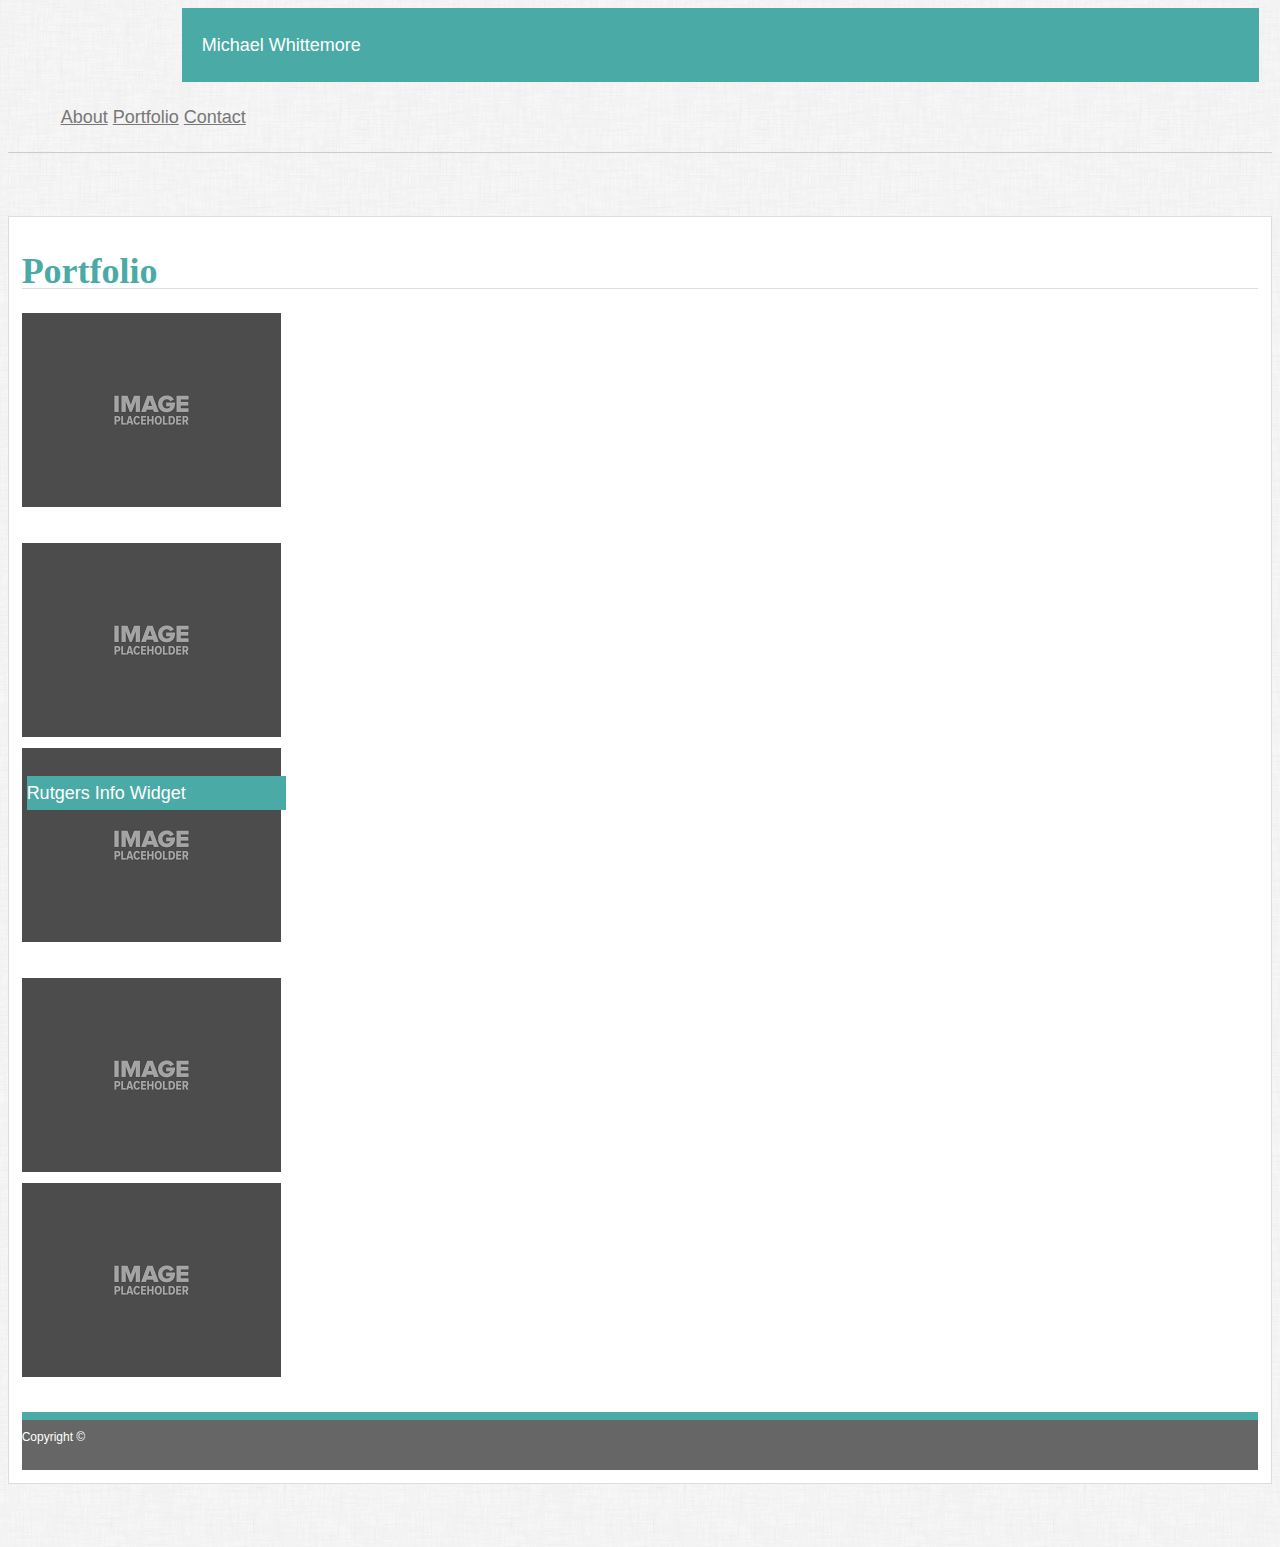
==== porfolio.html @ 05593618 "changed to working repo" ====
<!DOCTYPE html>
<html lang="en">

<head>
    <meta charset="UTF-8">
    <meta name="viewport" content="width=device-width, initial-scale=1.0">
    <meta http-equiv="X-UA-Compatible" content="ie=edge">
    <title>Portfolio</title>
    <link rel="stylesheet" href="https://stackpath.bootstrapcdn.com/bootstrap/4.1.3/css/bootstrap.min.css" integrity="sha384-MCw98/SFnGE8fJT3GXwEOngsV7Zt27NXFoaoApmYm81iuXoPkFOJwJ8ERdknLPMO"
        crossorigin="anonymous">
    <link rel="stylesheet" href="styles.css">
</head>

<body>
    <!--navabar-->
    <nav class="navbar navbar-expand-lg bg-light customnavbar">
        <div class="navbar-brand customnavheader">Michael Whittemore</div>

        <div class="collapse navbar-collapse" id="navbarText">
            <ul class="navbar-nav mr-auto">
            </ul>
            <span class="navbar-text">
                <ul>
                    <a class="nav-item rightnav" href="index.html">About</a>
                    <a class="nav-item rightnav" href="porfolio.html">Portfolio</a>
                    <a class="nav-item rightnav" href="contact.html">Contact</a>
                </ul>
            </span>
        </div>
    </nav>
    <!--main body-->
    <div class="container custombox">
        <h1> Portfolio</h1>
        <div class="row">
            <div class="col-md-6">
                <img src="images/placeholder.png" class="img-thumbnail captionedimage" alt="Responsive image">
                <div class="caption text-center">
                    Hangman
                </div>
            </div>
            <div class="col-md-6">
                <img src="images/placeholder.png" class="img-thumbnail" alt="Responsive image">
                <div class="caption text-center">
                    RPG
                </div>
            </div>
        </div>
        <div class="row">
            <div class="col-md-6">
                <img src="images/placeholder.png" class="img-thumbnail captionedimage" alt="Responsive image">
                <div class="caption text-center">
                    Trivia Game
                </div>
            </div>
            <div class="col-md-6">
                <img src="images/placeholder.png" class="img-thumbnail" alt="Responsive image">
                <div class="caption text-center">
                    Rock Paper Scissors
                </div>
            </div>
        </div>
        <div class="row">
            <div class="col-md-6">
                <img src="images/placeholder.png" class="img-thumbnail captionedimage" alt="Responsive image">
                <div class="caption text-center">
                    Rutgers Info Widget
                </div>
            </div>

        </div>


        <!-- copyright bar-->
        <div class="container-fluid">
            <footer class="navbar navbar-default navbar-fixed-bottom fixed-bottom text-center nopadding">
                <div class="copyright">
                    Copyright ©
                </div>
            </footer>
        </div>
</body>

</html>
---- styles.css ----
body{
    background-image: url("images/dust_scratches.png");
    color: #777777;
    font-family: Arial, "Helvetica Neue", Helvetica, sans-serif;
    font-size: 18px;
    line-height: 34px;
}
.rightnav{
    display: inline;
}
.customnavheader{
    background-color: #4aaaa5;
    color:#ffffff;
    margin-left: 13%;
    padding: 20px; 
}
.customnavbar{
    border-bottom: 1px solid #cccccc;
    padding: 0px 1%;
}
.custombox{
    background: #ffffff;
    border: 1px solid #dddddd;
    margin-top: 5%;
    padding:1%;
    margin-bottom:5%;
}
h1{
    border-bottom: 1px solid #dddddd;
    font-family: Georgia, Times, "Times New Roman", serif;
    font-weight: 700;
    color: #4aaaa5;
}
.copyright{
    background: #666666;
    font-size: 12px;
    color: #ffffff;
    background: #666666;
    border-top: 8px solid #4aaaa5;
    height: 50px;
    width:100%;
}
.nopadding{
    padding:0px;
}
.submit{
    background-color: #4aaaa5;
    border-color: #4aaaa5;
    margin-top:1%;
}
a{
    color: #777777;
}
.captionedimage{
    position: relative;
    margin-bottom:2%;
}
.caption{
    position: absolute;
    bottom: 10%;
    background-color: #4aaaa5;
    color: #ffffff;
    width: 259px; /*size of the thumbnail*/
    margin-left: 5px;
}
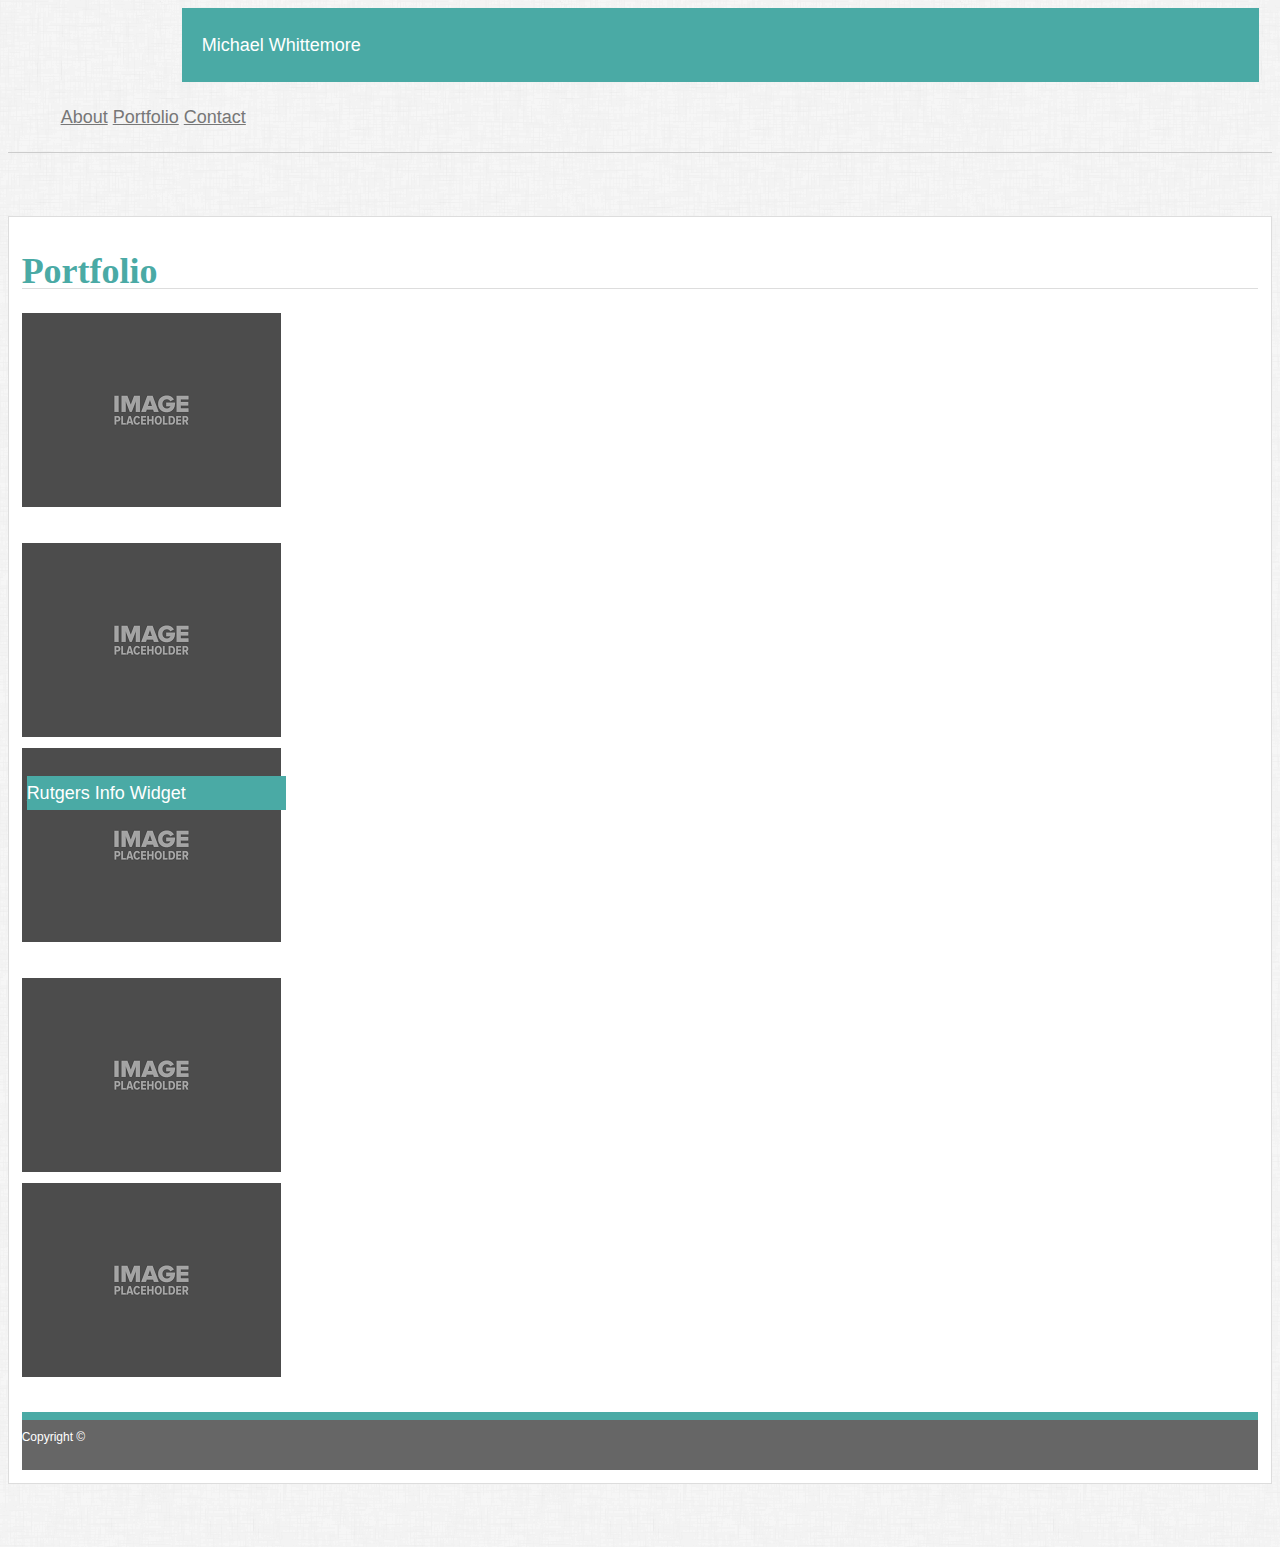
==== commit c0384505: "updated with links to hw" ====
--- a/porfolio.html
+++ b/porfolio.html
@@ -35,21 +35,27 @@
             <div class="col-md-6">
                 <img src="images/placeholder.png" class="img-thumbnail captionedimage" alt="Responsive image">
                 <div class="caption text-center">
+                <a href="https://michaelwhittemore.github.io/Word-Guess-Game/">
                     Hangman
+                </a>
                 </div>
             </div>
             <div class="col-md-6">
                 <img src="images/placeholder.png" class="img-thumbnail" alt="Responsive image">
                 <div class="caption text-center">
+                <a href="https://michaelwhittemore.github.io/unit-4-game-Star-Wars/">
                     RPG
+                </a>
                 </div>
             </div>
         </div>
         <div class="row">
             <div class="col-md-6">
                 <img src="images/placeholder.png" class="img-thumbnail captionedimage" alt="Responsive image">
-                <div class="caption text-center">
+                
+                <div class="caption text-center"> <a href="https://michaelwhittemore.github.io/TriviaGame/" >
                     Trivia Game
+                </a>
                 </div>
             </div>
             <div class="col-md-6">
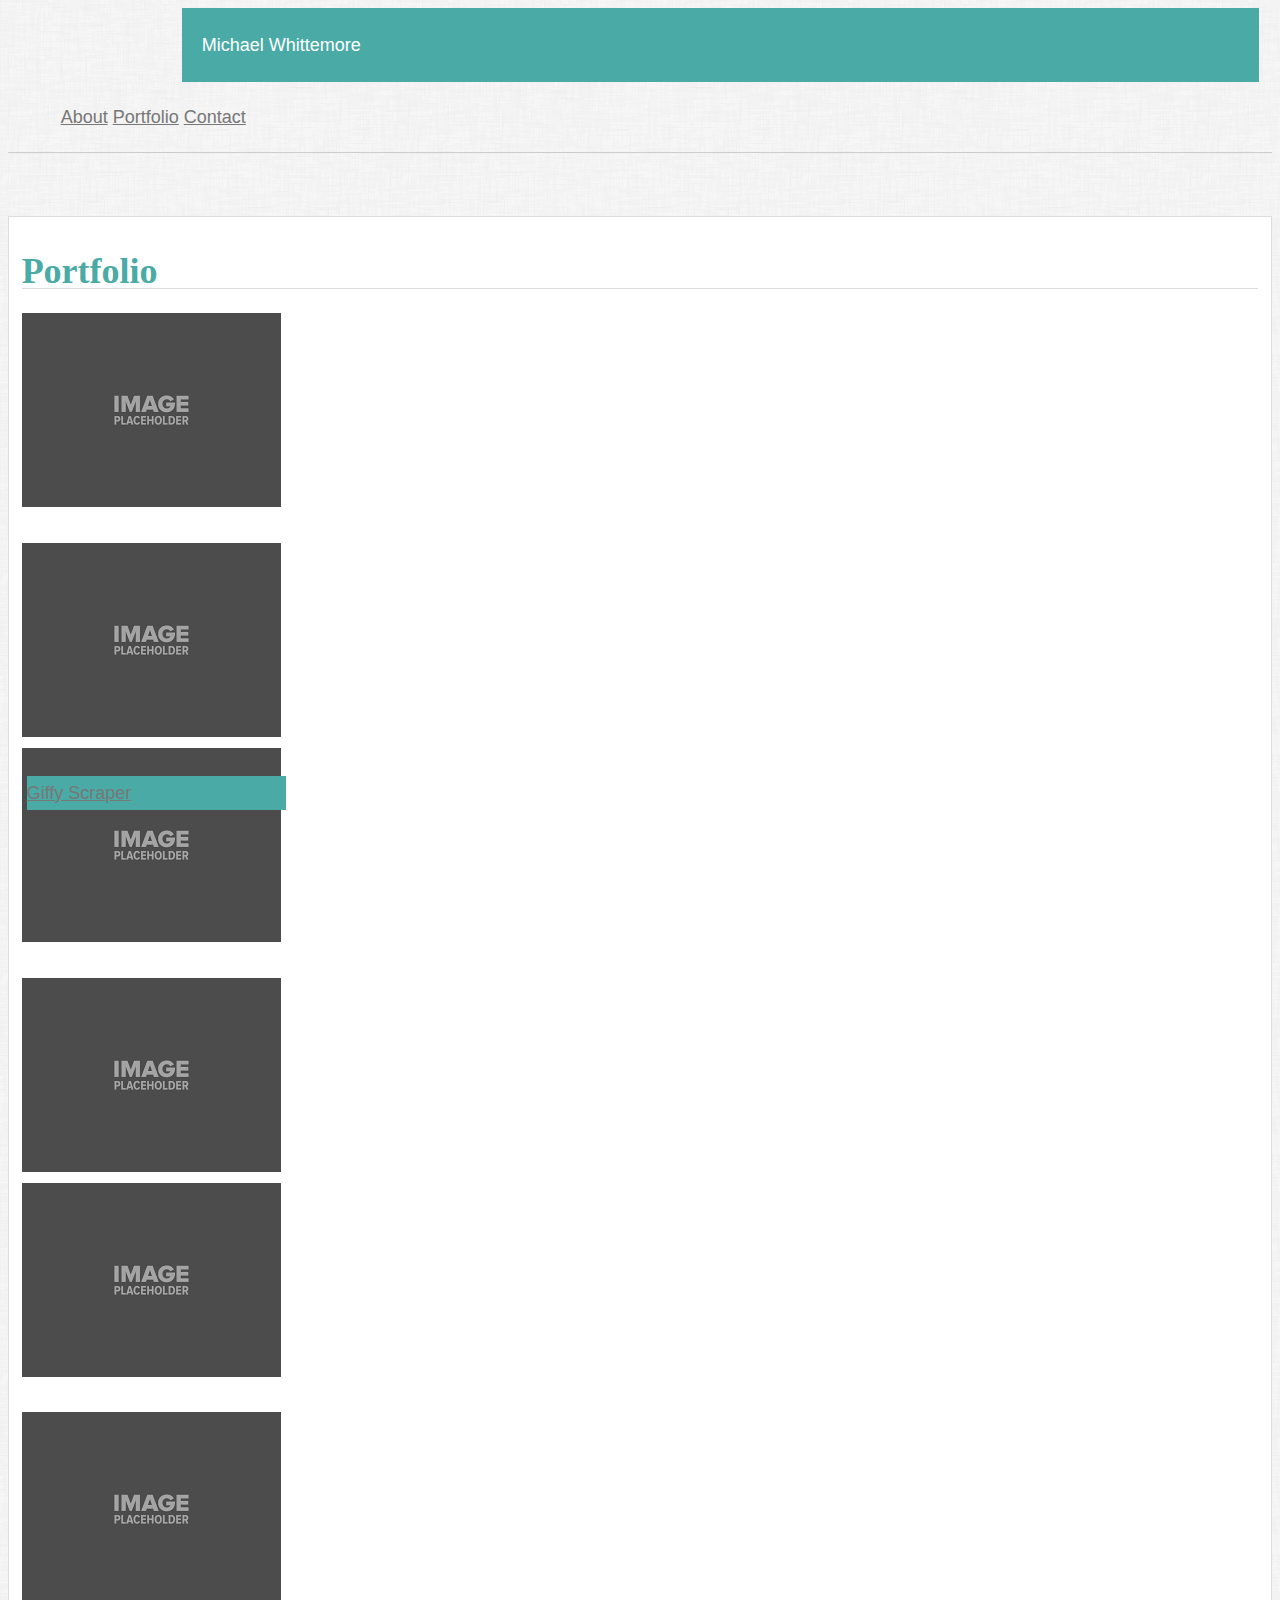
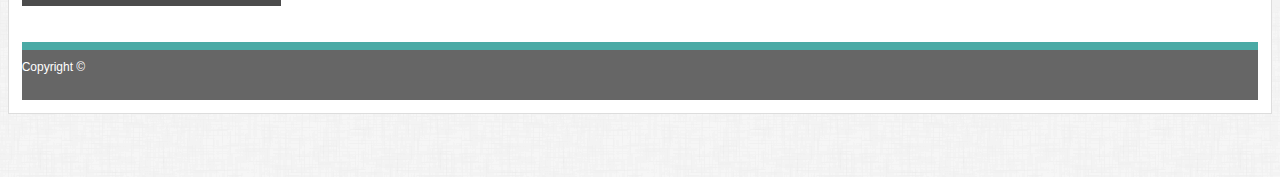
==== commit 11b4809f: "updated portfolio" ====
--- a/porfolio.html
+++ b/porfolio.html
@@ -52,7 +52,6 @@
         <div class="row">
             <div class="col-md-6">
                 <img src="images/placeholder.png" class="img-thumbnail captionedimage" alt="Responsive image">
-                
                 <div class="caption text-center"> <a href="https://michaelwhittemore.github.io/TriviaGame/" >
                     Trivia Game
                 </a>
@@ -72,6 +71,13 @@
                     Rutgers Info Widget
                 </div>
             </div>
+            <div class="col-md-6">
+                <img src="images/placeholder.png" class="img-thumbnail captionedimage" alt="Responsive image">
+                <div class="caption text-center"> <a href="https://michaelwhittemore.github.io/HW-6-GifTastic/" >
+                    Giffy Scraper
+                </a>
+                </div>
+            </div>
 
         </div>
 
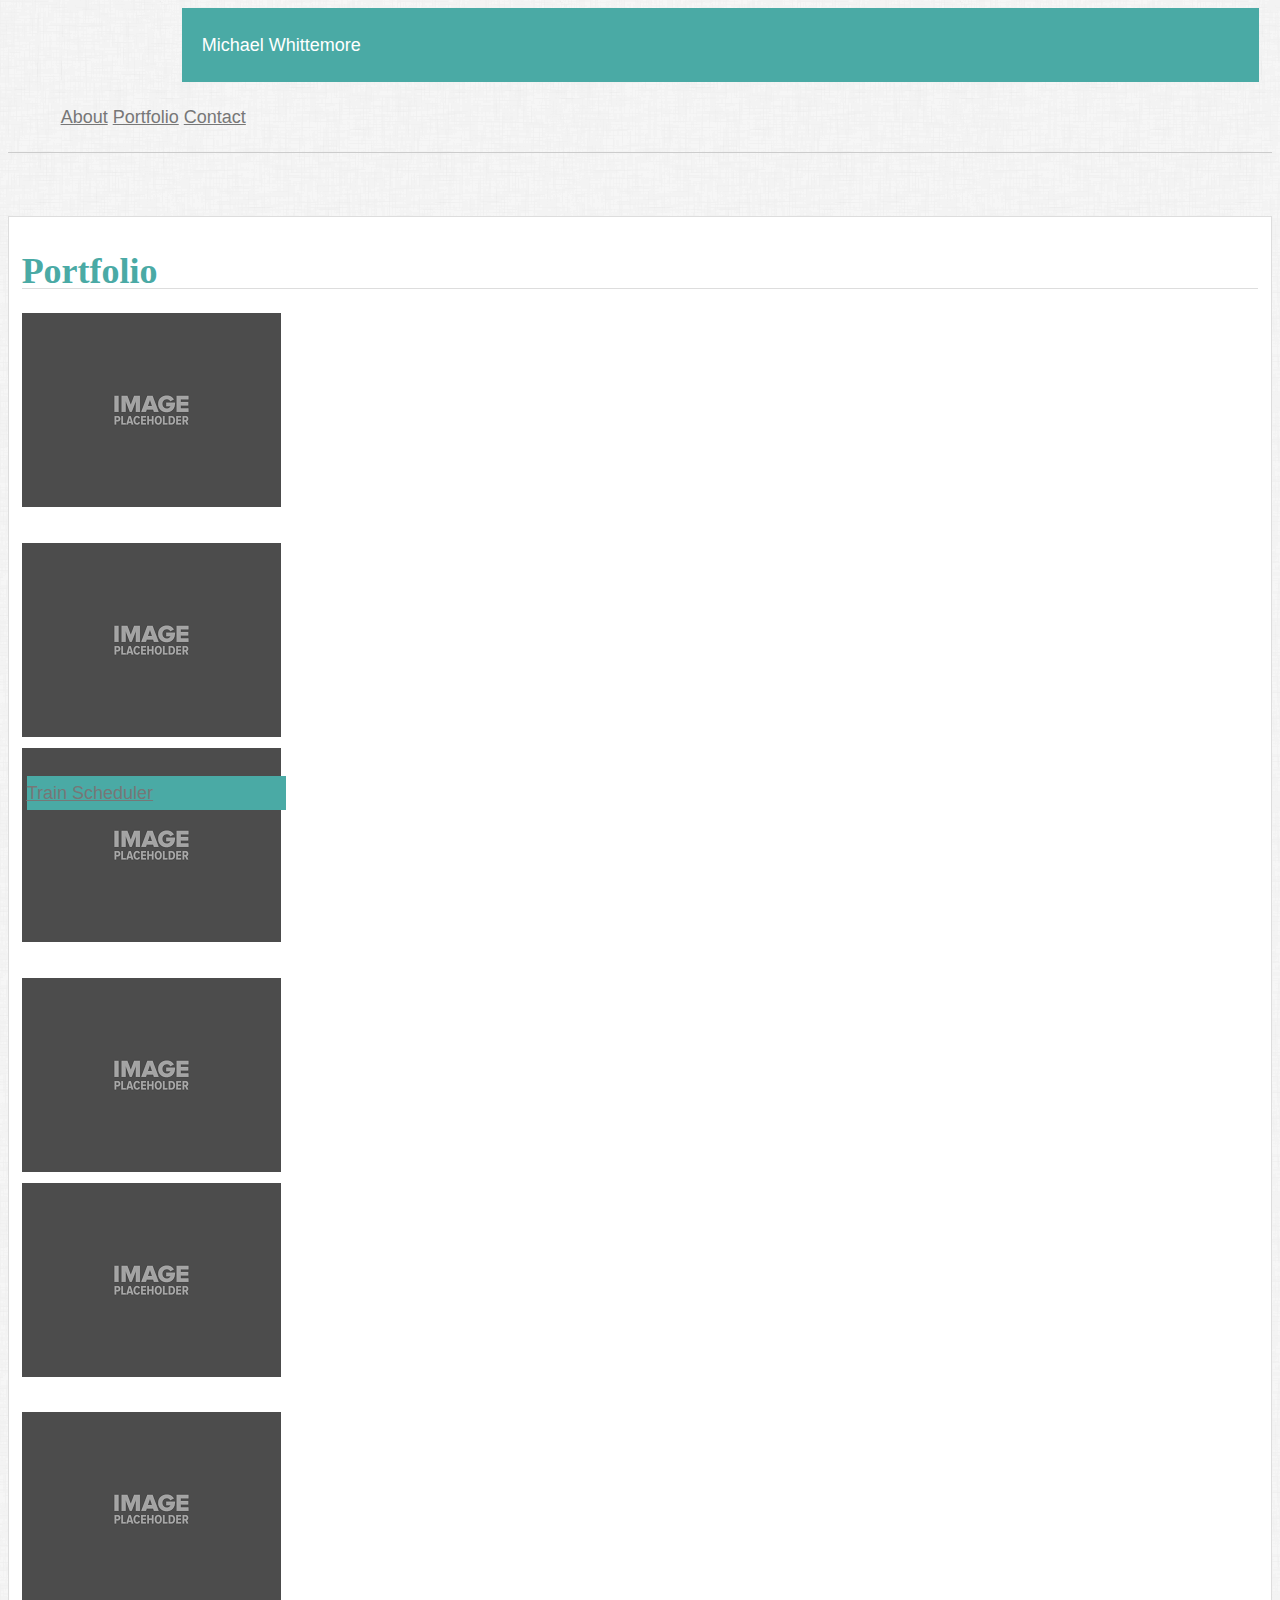
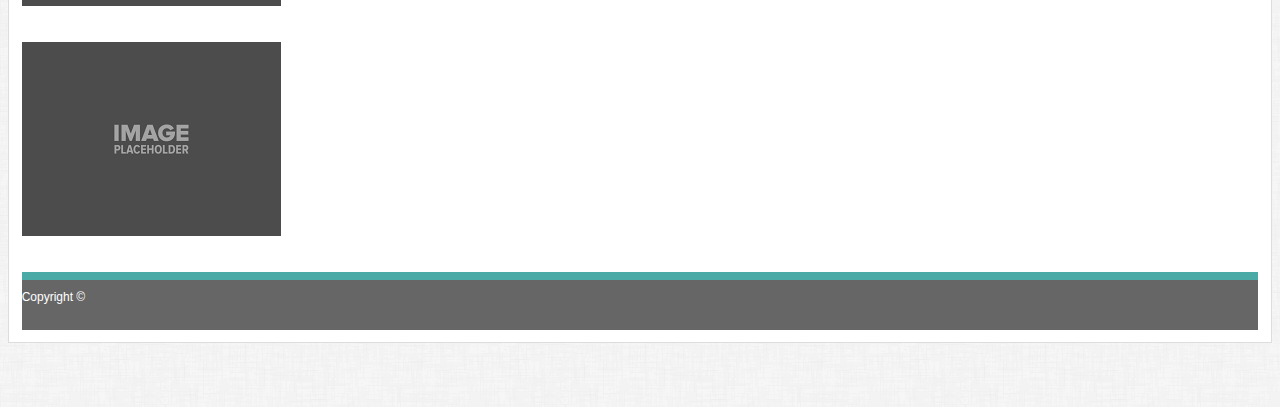
==== commit 878ac07a: "updated with train scheduler" ====
--- a/porfolio.html
+++ b/porfolio.html
@@ -35,26 +35,26 @@
             <div class="col-md-6">
                 <img src="images/placeholder.png" class="img-thumbnail captionedimage" alt="Responsive image">
                 <div class="caption text-center">
-                <a href="https://michaelwhittemore.github.io/Word-Guess-Game/">
-                    Hangman
-                </a>
+                    <a href="https://michaelwhittemore.github.io/Word-Guess-Game/">
+                        Hangman
+                    </a>
                 </div>
             </div>
             <div class="col-md-6">
                 <img src="images/placeholder.png" class="img-thumbnail" alt="Responsive image">
                 <div class="caption text-center">
-                <a href="https://michaelwhittemore.github.io/unit-4-game-Star-Wars/">
-                    RPG
-                </a>
+                    <a href="https://michaelwhittemore.github.io/unit-4-game-Star-Wars/">
+                        RPG
+                    </a>
                 </div>
             </div>
         </div>
         <div class="row">
             <div class="col-md-6">
                 <img src="images/placeholder.png" class="img-thumbnail captionedimage" alt="Responsive image">
-                <div class="caption text-center"> <a href="https://michaelwhittemore.github.io/TriviaGame/" >
-                    Trivia Game
-                </a>
+                <div class="caption text-center"> <a href="https://michaelwhittemore.github.io/TriviaGame/">
+                        Trivia Game
+                    </a>
                 </div>
             </div>
             <div class="col-md-6">
@@ -73,9 +73,19 @@
             </div>
             <div class="col-md-6">
                 <img src="images/placeholder.png" class="img-thumbnail captionedimage" alt="Responsive image">
-                <div class="caption text-center"> <a href="https://michaelwhittemore.github.io/HW-6-GifTastic/" >
-                    Giffy Scraper
-                </a>
+                <div class="caption text-center"> <a href="https://michaelwhittemore.github.io/HW-6-GifTastic/">
+                        Giffy Scraper
+                    </a>
+                </div>
+            </div>
+        </div>
+        <div class="row">
+            <div class="col-md-6">
+                <img src="images/placeholder.png" class="img-thumbnail captionedimage" alt="Responsive image">
+                <div class="caption text-center">
+                    <a href="https://michaelwhittemore.github.io/HW-7-Train_Scheduler/">
+                        Train Scheduler
+                    </a>
                 </div>
             </div>
 
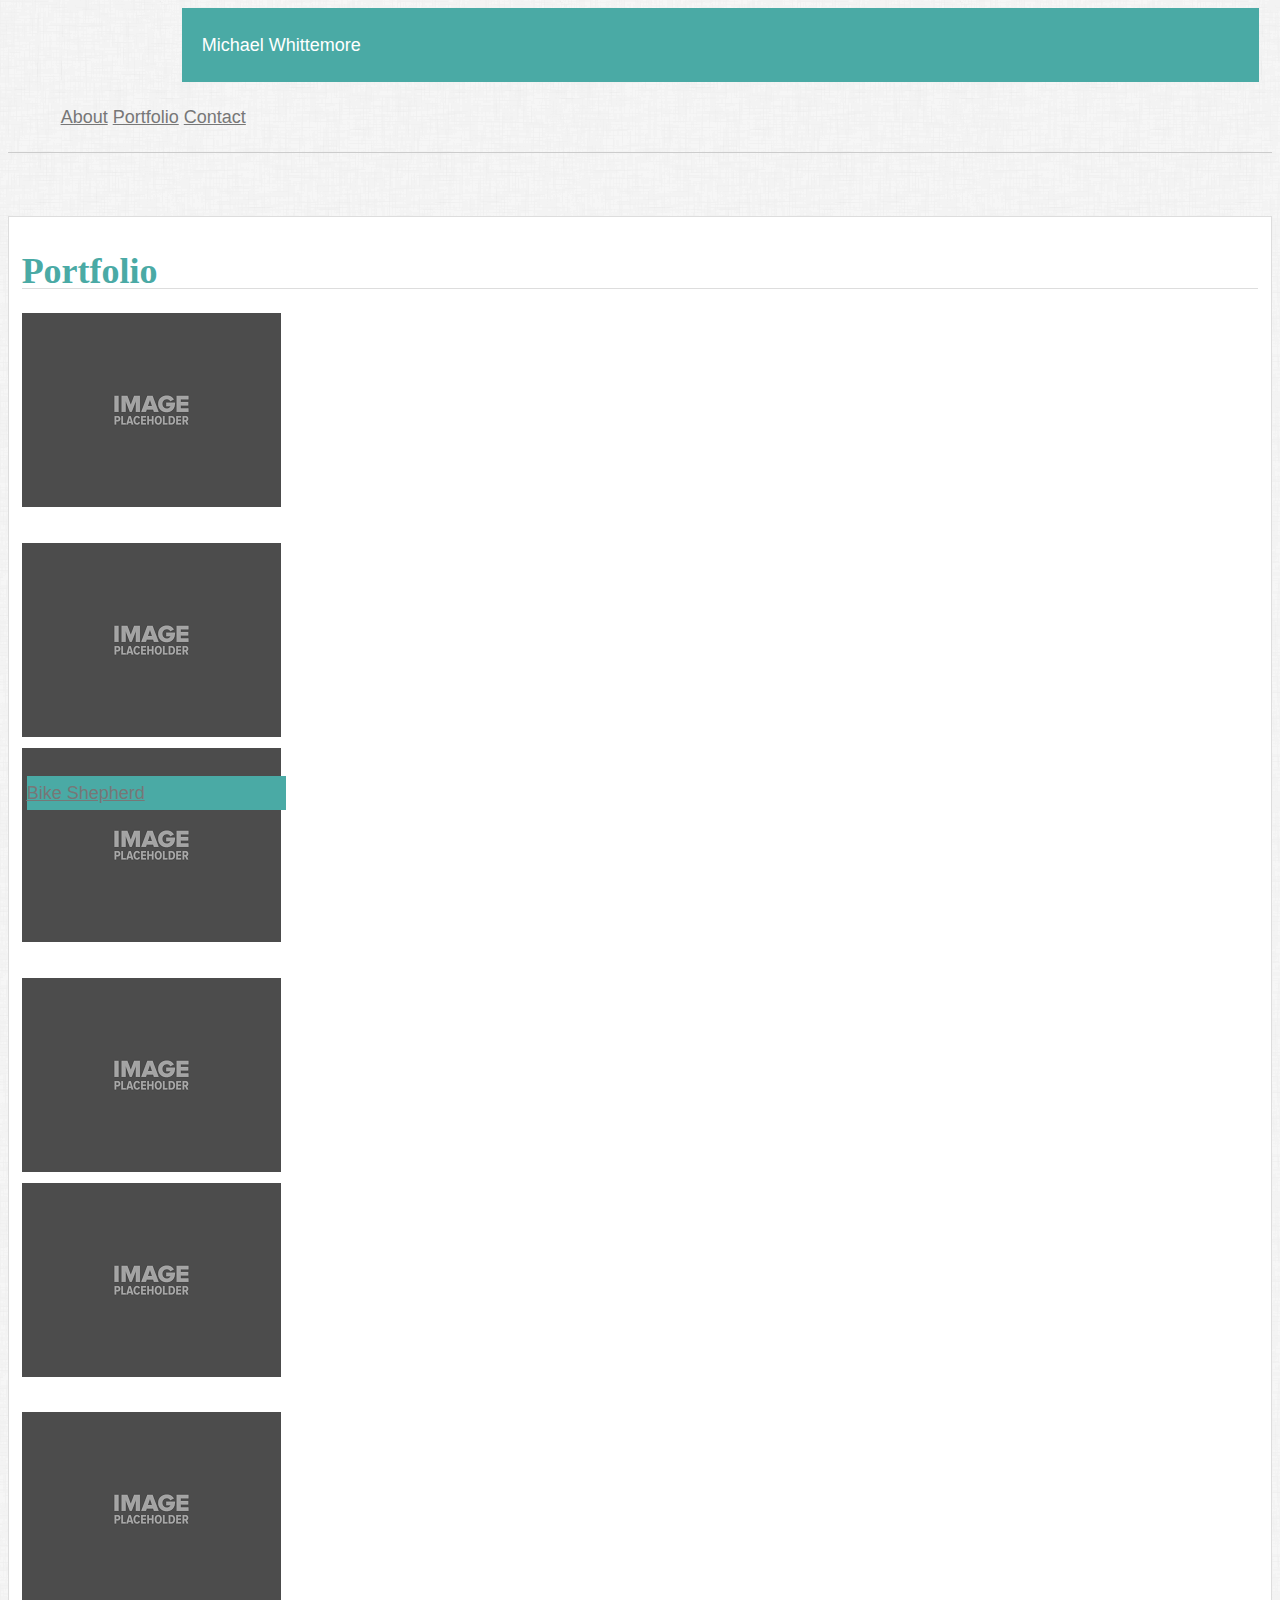
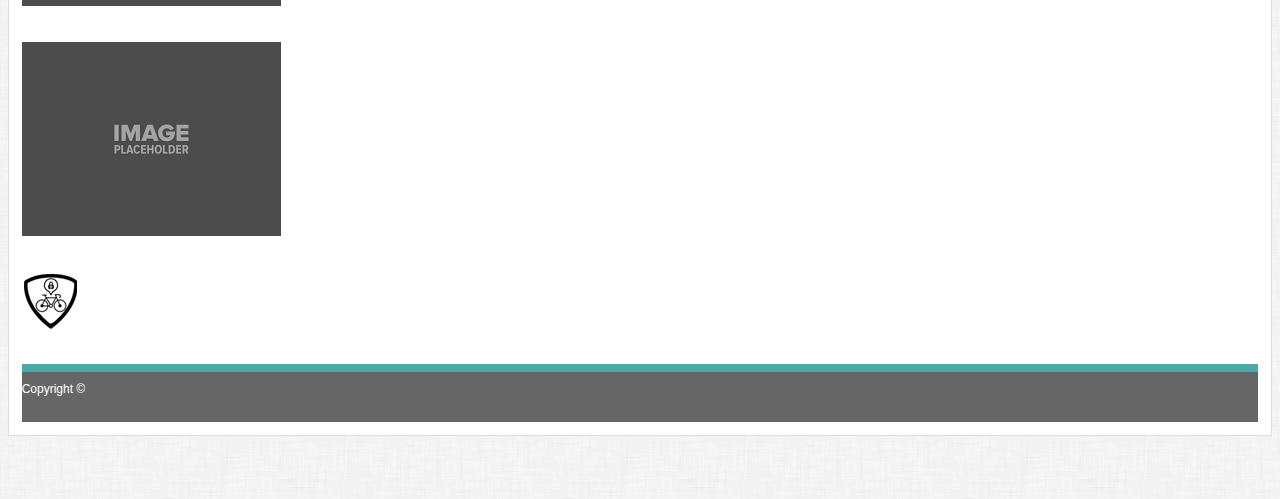
==== commit f20d4861: "added project 2" ====
--- a/porfolio.html
+++ b/porfolio.html
@@ -88,7 +88,16 @@
                     </a>
                 </div>
             </div>
-
+        </div>
+        <div class="row">
+            <div class="col-md-6">
+                <img src="images/small-logo.png" class="img-thumbnail captionedimage" alt="Responsive image">
+                <div class="caption text-center">
+                    <a href="https://bike-shepherd.herokuapp.com/">
+                        Bike Shepherd
+                    </a>
+                </div>
+            </div>
         </div>
 
 
